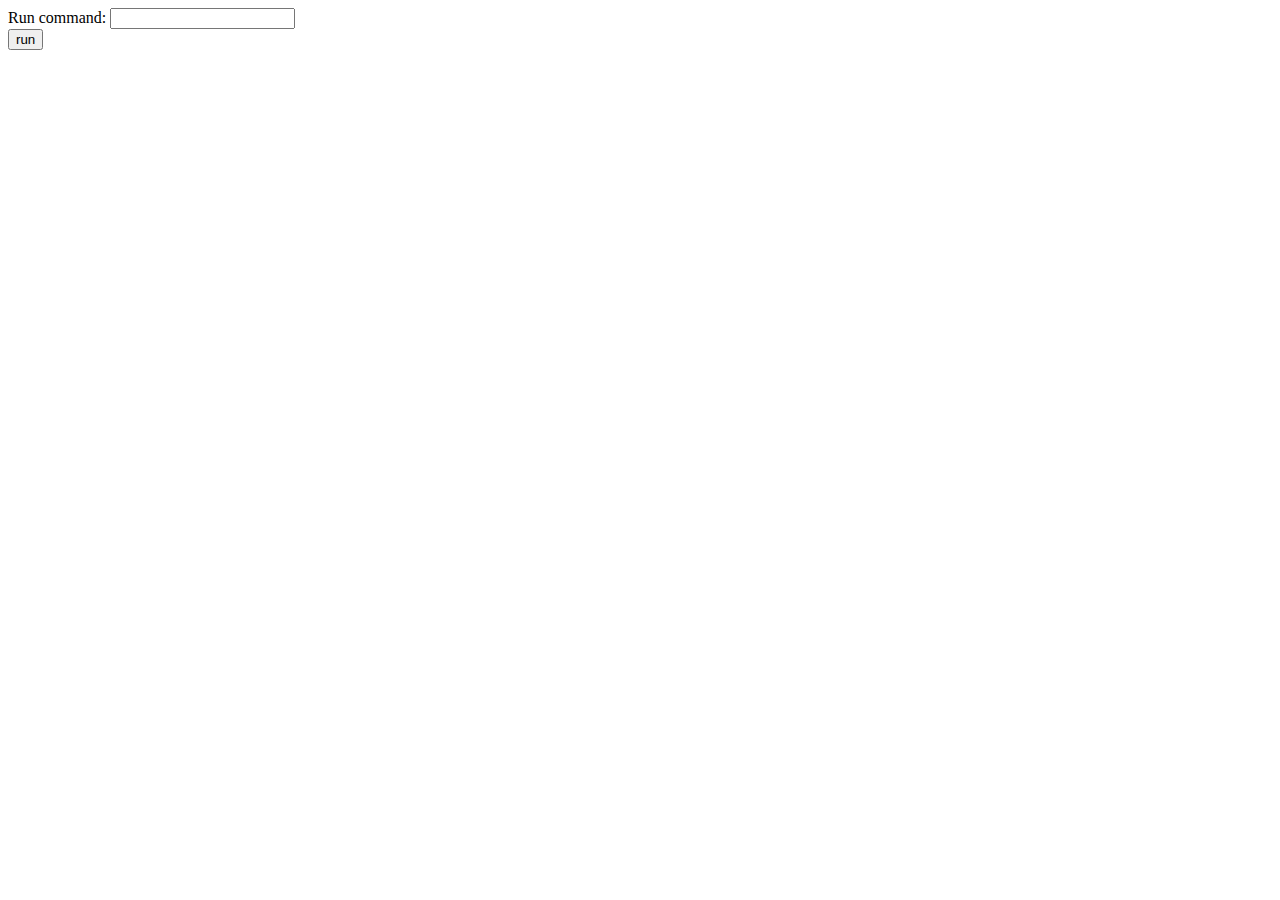
==== index.html @ 074fbdd5 "Add files via upload" ====
<!DOCTYPE html>
<html lang="en">

<head>
	<meta charset="UTF-8">
	<meta name="viewport" content="width=device-width, initial-scale=1.0">
	<meta http-equiv="X-UA-Compatible" content="ie=edge">
	<title>Page Title</title>
	<link rel="stylesheet" href="./css/style.css">
</head>

<body>
	<form>
		<div>
			<label for="command">Run command: </label>
			<input id="command" type="text" />
		</div>

		<div>
			<input id="button" type="button" value="run" />
		</div>
	</form>

	<div id="content"></div>

	<script src="./js/script.js"></script>
</body>

</html>
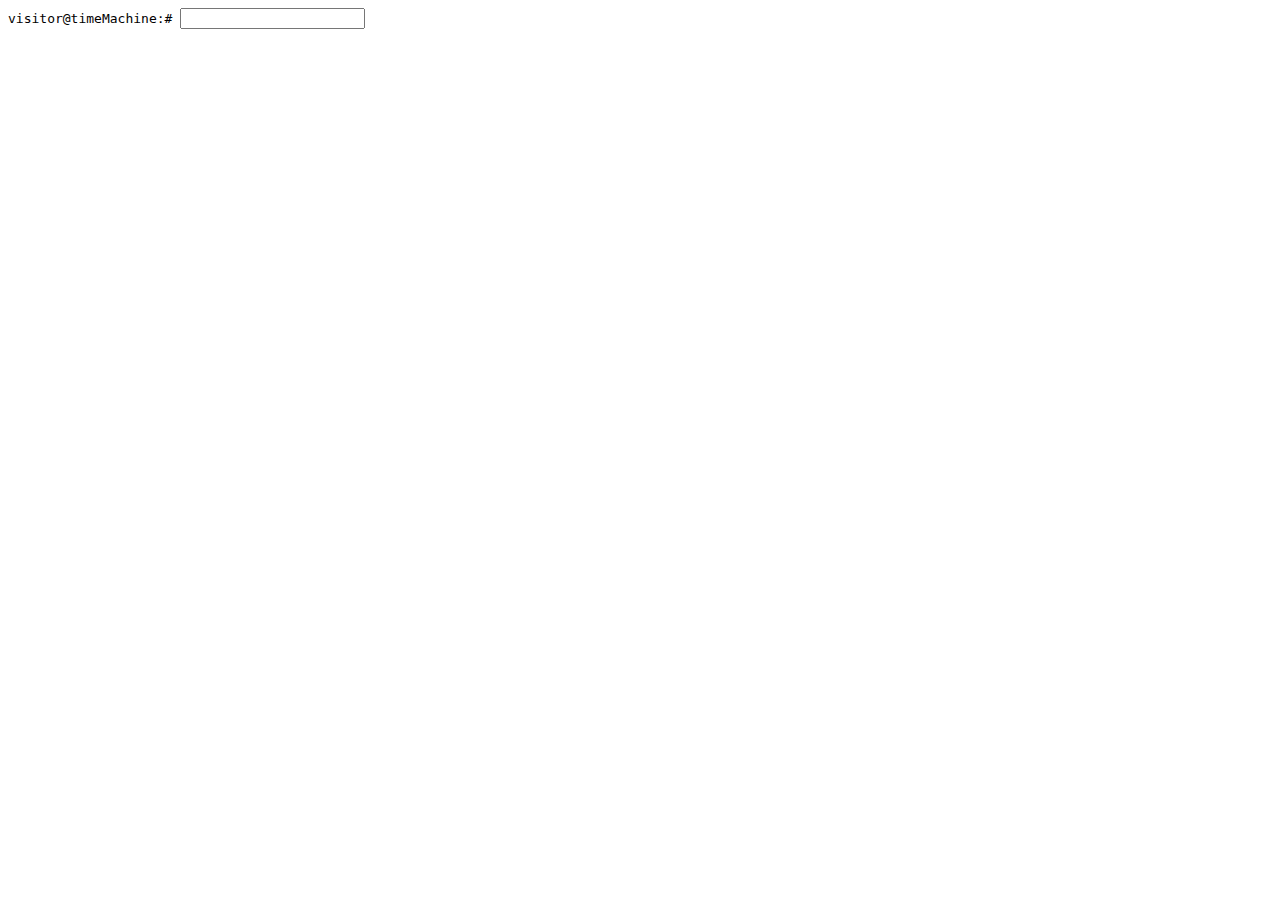
==== commit 4a341f93: "Add : views" ====
--- a/index.html
+++ b/index.html
@@ -5,23 +5,18 @@
 	<meta charset="UTF-8">
 	<meta name="viewport" content="width=device-width, initial-scale=1.0">
 	<meta http-equiv="X-UA-Compatible" content="ie=edge">
-	<title>Page Title</title>
+	<title>TimeOS</title>
 	<link rel="stylesheet" href="./css/style.css">
 </head>
 
 <body>
+	<div id="content"></div>
 	<form>
 		<div>
-			<label for="command">Run command: </label>
-			<input id="command" type="text" />
-		</div>
-
-		<div>
-			<input id="button" type="button" value="run" />
+			<label for="textbox"><code>visitor@timeMachine:# </code></label>
+			<input id="textbox" type="text" />
 		</div>
 	</form>
-
-	<div id="content"></div>
 
 	<script src="./js/script.js"></script>
 </body>
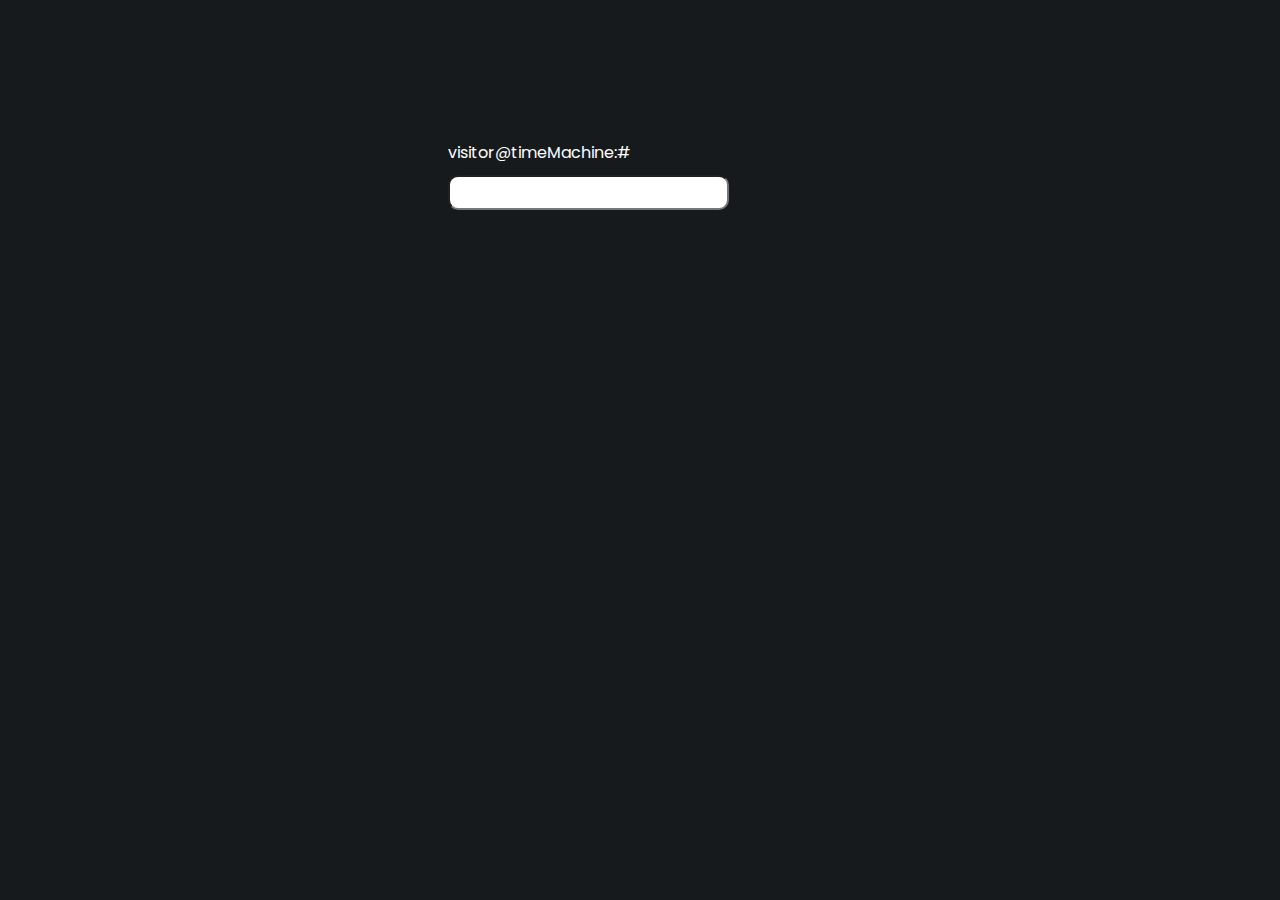
==== commit 62b1bc2c: "Refactor: last fixes" ====
--- a/index.html
+++ b/index.html
@@ -5,19 +5,20 @@
 	<meta charset="UTF-8">
 	<meta name="viewport" content="width=device-width, initial-scale=1.0">
 	<meta http-equiv="X-UA-Compatible" content="ie=edge">
-	<title>TimeOS</title>
+	<title>timeMachine</title>
 	<link rel="stylesheet" href="./css/style.css">
 </head>
 
 <body>
-	<div id="content"></div>
-	<form>
-		<div>
-			<label for="textbox"><code>visitor@timeMachine:# </code></label>
-			<input id="textbox" type="text" />
-		</div>
-	</form>
-
+	<div class="container">
+		<div id="content"></div>
+		<form id="prompt">
+			<div>
+				<label for="textbox"><code>visitor@timeMachine:# </code></label>
+				<input id="textbox" type="text" />
+			</div>
+		</form>
+	</div>
 	<script src="./js/script.js"></script>
 </body>
 
--- a/css/style.css
+++ b/css/style.css
@@ -0,0 +1,93 @@
+@import url('https://fonts.googleapis.com/css2?family=Poppins:wght@200;300;400;500;700&display=swap');
+
+:root {
+	--color-title: #fff;
+	--color-text: white;
+}
+
+.past-theme {
+	--color-subtitle: #1e96fc;
+}
+
+.present-theme {
+	--color-subtitle: #ff9505;
+}
+
+.future-theme {
+	--color-subtitle: #8ac926;
+}
+
+* {
+	margin: 0;
+	padding: 0;
+	box-sizing: border-box;
+	outline: none;
+	text-decoration: none;
+	font-family: 'Poppins', sans-serif;
+}
+
+.container {
+	height: 100vh;
+	width: 100vw;
+	background-color: #161a1d;
+	display: flex;
+	flex-direction: column;
+	align-items: center;
+}
+
+.container form {
+	width: 30%;
+	margin-top: 80px;
+	display: flex;
+	flex-direction: column;
+
+}
+
+.container form .title {
+	font-size: 42px;
+	font-weight: 700;
+	color: white;
+}
+
+.container form input {
+	margin-top: 10px;
+	height: 35px;
+	border-radius: 10px;
+	padding: 10px;
+}
+
+.container #content {
+	width: 60%;
+	margin-top: 60px;
+}
+
+.container #content>div {
+	display: flex;
+	flex-direction: column;
+	justify-content: center;
+	align-items: center;
+}
+
+.container #content h2 {
+	font-size: 40px;
+	color: var(--color-subtitle);
+}
+
+.container #content div p {
+	margin-top: 20px;
+	text-align: justify;
+	font-size: 17px;
+	color: rgb(158, 158, 158);
+}
+
+.container #content div strong {
+	color: #fff;
+}
+
+.container img {
+	margin-top: 70px;
+}
+
+code {
+	color: #fff;
+}